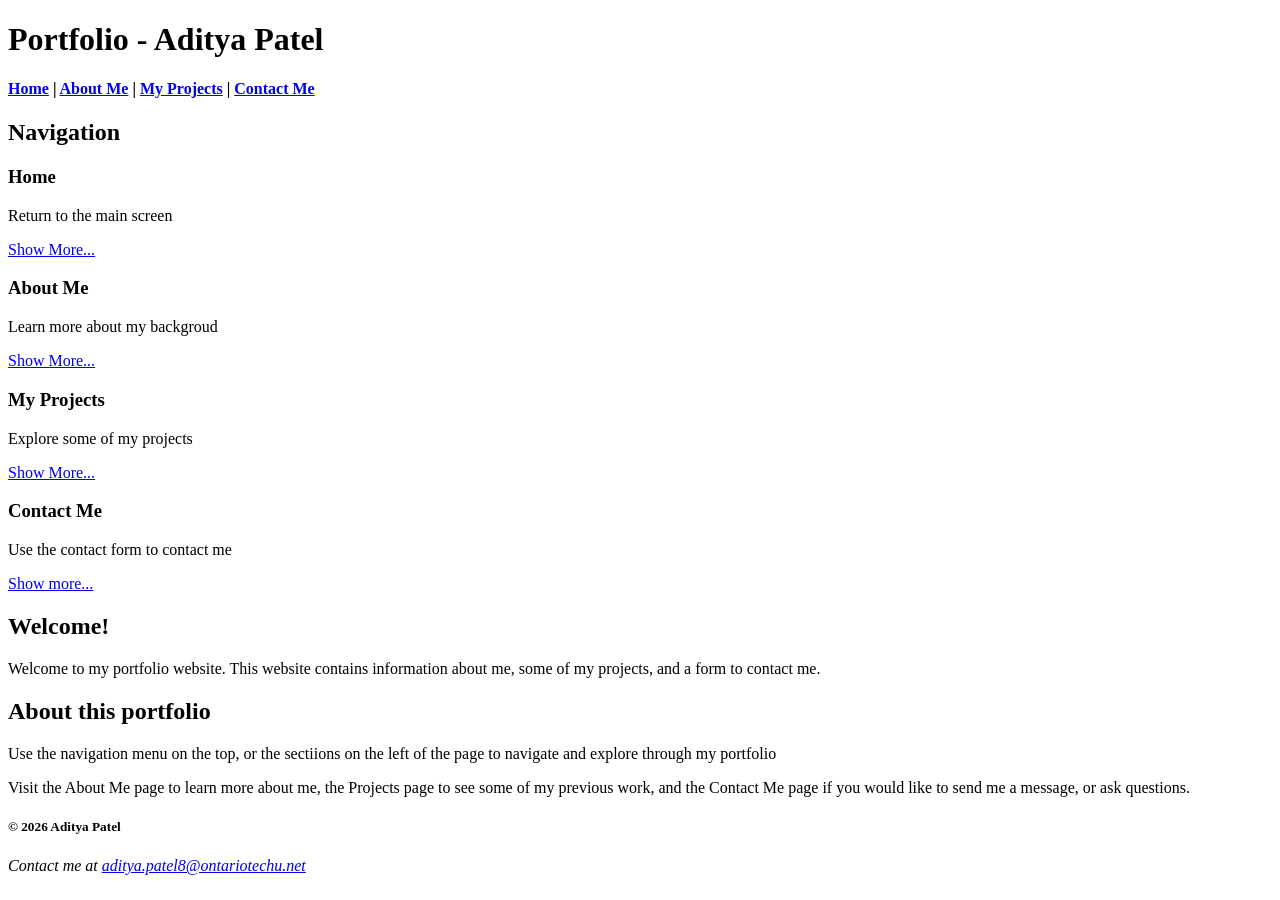
==== index.html @ 26a55f44 "Updated Website" ====
<!DOCTYPE html>
<html lang="en">
<head>
    <meta charset="UTF-8">
    <meta name="viewport" content="width=device-width, initial-scale=1.0">
    <title>Home page</title>
    <link rel="stylesheet" href="project.css" type="text/css">
</head>

<body>
    <div id="wrapper">

        <header>
            <h1>Portfolio - Aditya Patel</h1>

            <nav>
                <h4>
                    <a href="homepage.html">Home</a> |
                    <a href="aboutme.html">About Me</a> |
                    <a href="projects.html">My Projects</a> |
                    <a href="contact.html">Contact Me</a>
                </h4>
            </nav>
        </header>

        <aside>
            <h2>Navigation</h2>

            <section class="box">
                <h3>Home</h3>
                <p>Return to the main screen</p>
                <a href="aboutme.html">Show More...</a>
            </section>

            <section class="box">
                <h3>About Me</h3>
                <p>Learn more about my backgroud</p>
                <a href="aboutme.html">Show More...</a>
            </section>

            <section class="box">
                <h3>My Projects</h3>
                <p>Explore some of my projects</p>
                <a href="projects.html">Show More...</a>
            </section>

            <section class="box">
                <h3>Contact Me</h3>
                <p>Use the contact form to contact me</p>
                <a href="contact.html">Show more...</a>
            </section>
        
        </aside>
        
        <main>
            <article>
                <h2>Welcome!</h2>
                <p> Welcome to my portfolio website. This website contains information about me, some of my projects, and a form to contact me.</p>
                <h2>About this portfolio</h2>
                <p>Use the navigation menu on the top, or the sectiions on the left of the page to navigate and explore through my portfolio</p>
                <p>Visit the About Me page to learn more about me, the Projects page to see some of my previous work, and the Contact Me page if you would like to send me a message, or ask questions.</p>

            </article>
        </main>

        <footer>
            <h5>&copy; 2026 Aditya Patel</h5>

            <address>
                <p>
                    Contact me at
                    <a href="mailto:aditya.patel8@ontariotechu.net">
                        aditya.patel8@ontariotechu.net
                    </a>
                </p>
            </address>
        </footer>
    </div>
    
</body>
</html>
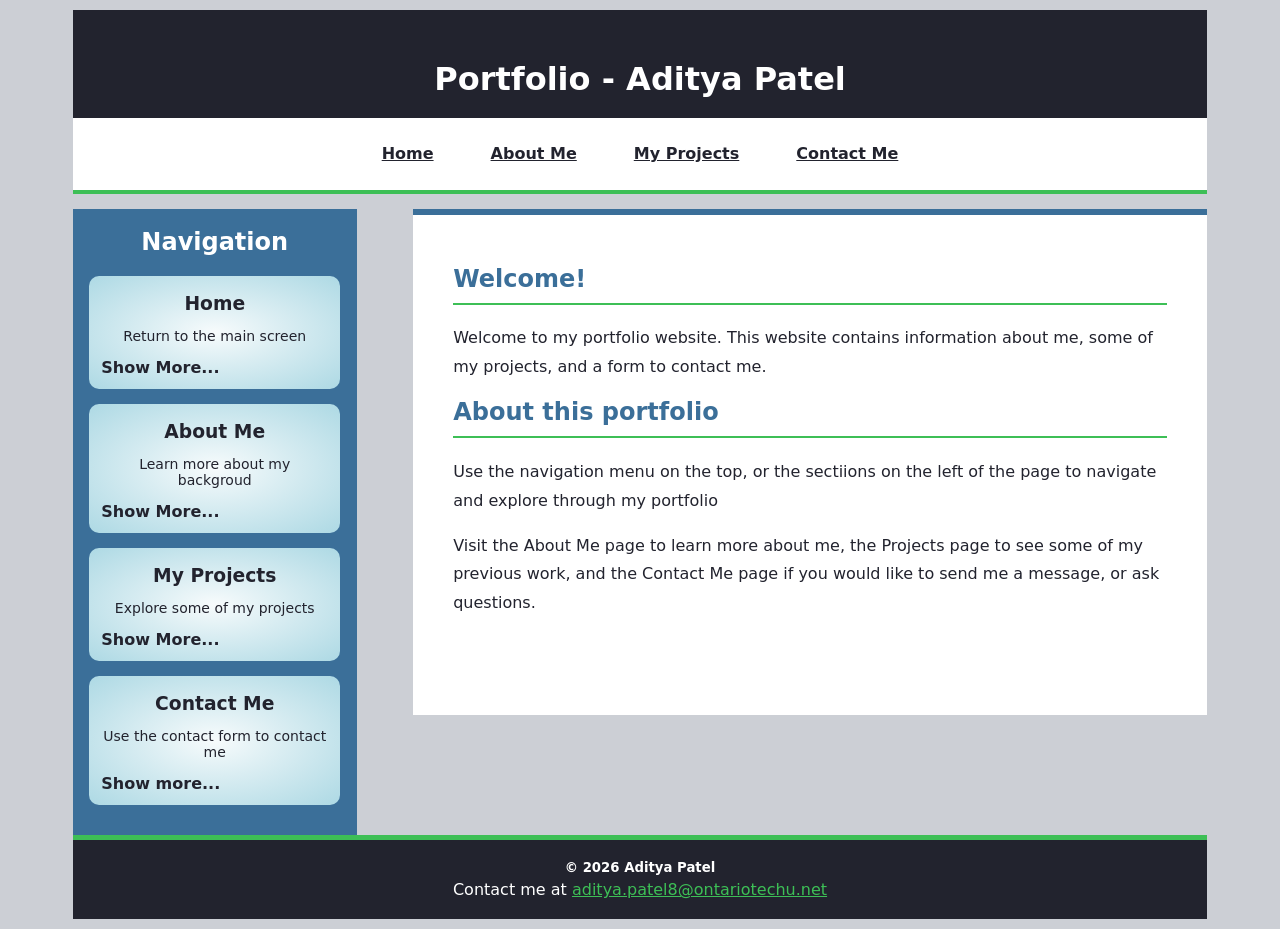
==== commit 52d138a7: "implemented radial-gradient to boxes" ====
--- a/index.html
+++ b/index.html
@@ -15,7 +15,7 @@
 
             <nav>
                 <h4>
-                    <a href="homepage.html">Home</a> |
+                    <a href="index.html">Home</a> |
                     <a href="aboutme.html">About Me</a> |
                     <a href="projects.html">My Projects</a> |
                     <a href="contact.html">Contact Me</a>
@@ -29,7 +29,7 @@
             <section class="box">
                 <h3>Home</h3>
                 <p>Return to the main screen</p>
-                <a href="aboutme.html">Show More...</a>
+                <a href="index.html">Show More...</a>
             </section>
 
             <section class="box">
--- a/project.css
+++ b/project.css
@@ -0,0 +1,196 @@
+body
+{
+    margin: 5px;
+    padding: 5px;
+    background-color: #CCCFD5;
+    font-family: system-ui, -apple-system, BlinkMacSystemFont, 'Segoe UI', Roboto, Oxygen, Ubuntu, Cantarell, 'Open Sans', 'Helvetica Neue', sans-serif;
+    color: #22232E;
+}
+
+#wrapper
+{
+    width: 90%;
+    margin: auto;
+}
+
+header
+{
+    background-color: #22232E;
+    color: #FFFFFF;
+    text-align: center;
+    padding-top: 30px;
+}
+
+header h1
+{
+    margin: 0px;
+    padding: 20px;
+}
+
+nav
+{
+    background-color: #FFFFFF;
+    padding: 5px;
+    border-bottom: 4px solid #3DBF56
+}
+
+nav a
+{
+    color: #22232E;
+    margin: 20px;
+}
+
+nav a:hover
+{
+    color: #3DBF56; 
+}
+
+aside
+{
+    width: 25%;
+    min-height: 500px;
+    float: left;
+    background-color: #3b6f99;
+    color: white;
+    text-align: centre;
+    margin-top: 15px;
+    padding-bottom: 15px;
+}
+
+aside h2
+{
+    text-align: center;
+}
+
+aside a
+{
+    text-align: center;
+}
+
+.box
+{
+    width: 80%;
+    margin: 15px auto;
+    padding: 12px;
+    /* Permalink - use to edit and share this gradient: https://colorzilla.com/gradient-editor/#f7fbfc+0,d9edf2+40,add9e4+100;Blue+3D+%231 */
+background: radial-gradient(ellipse at center, rgba(247,251,252,1) 0%,rgba(217,237,242,1) 40%,rgba(173,217,228,1) 100%); /* W3C, IE10+, FF16+, Chrome26+, Opera12+, Safari7+ */
+    color: #22232E;
+    border-radius: 10px
+}
+
+.box h3
+{
+    color: #22232E;
+    margin-top: 5px;
+    margin-bottom: 10px;
+    text-align: center;
+}
+
+
+
+.box p
+{
+    font-size: 14px;
+    text-align: center;
+}
+
+.box a
+{
+    color: #22232e;
+    font-weight: bold;
+    text-decoration: none;
+    text-align: center;
+}
+
+.box a:hover
+{
+    color: #3DBF56
+}
+
+main
+{
+    width: 70%;
+    min-height: 500px;
+    float: right;
+    background-color: #fff;
+    color: #22232E;
+    margin-top: 15px;
+    border-top: 6px solid #3b6f99;
+
+}
+
+article
+{
+    padding: 40px;
+}
+
+article h2
+{
+    text-align: left;
+    color: #3b6f99;
+    border-bottom: 2px solid #3DBF56;
+    padding-bottom: 10px;
+    margin-top: 10px;
+
+}
+
+article p
+{
+    line-height: 1.8;
+    font-size: 16px;
+}
+
+footer
+{
+    clear: both;
+    background-color: #22232e;
+    color: white;
+    text-align: center;
+    padding: 15px;
+    margin-top: 15px;
+    border-top: 5px solid #3DBF56
+}
+
+footer h5
+{
+    margin: 5px;
+}
+
+footer p
+{
+    margin: 5px;
+}
+
+footer a
+{
+    color: #3dbf56;
+
+}
+
+address
+{
+    font-style: normal;
+}
+
+.profile-photo
+{
+    width: 200px;
+    height: 200px;
+    display: block;
+    margin: 20px auto;
+    border-radius: 10px;
+}
+
+.video-section
+{
+    text-align:center;
+    margin-top: 30px;
+
+}
+
+.video-section video
+{
+    width: 50%;
+    height: auto;
+
+}
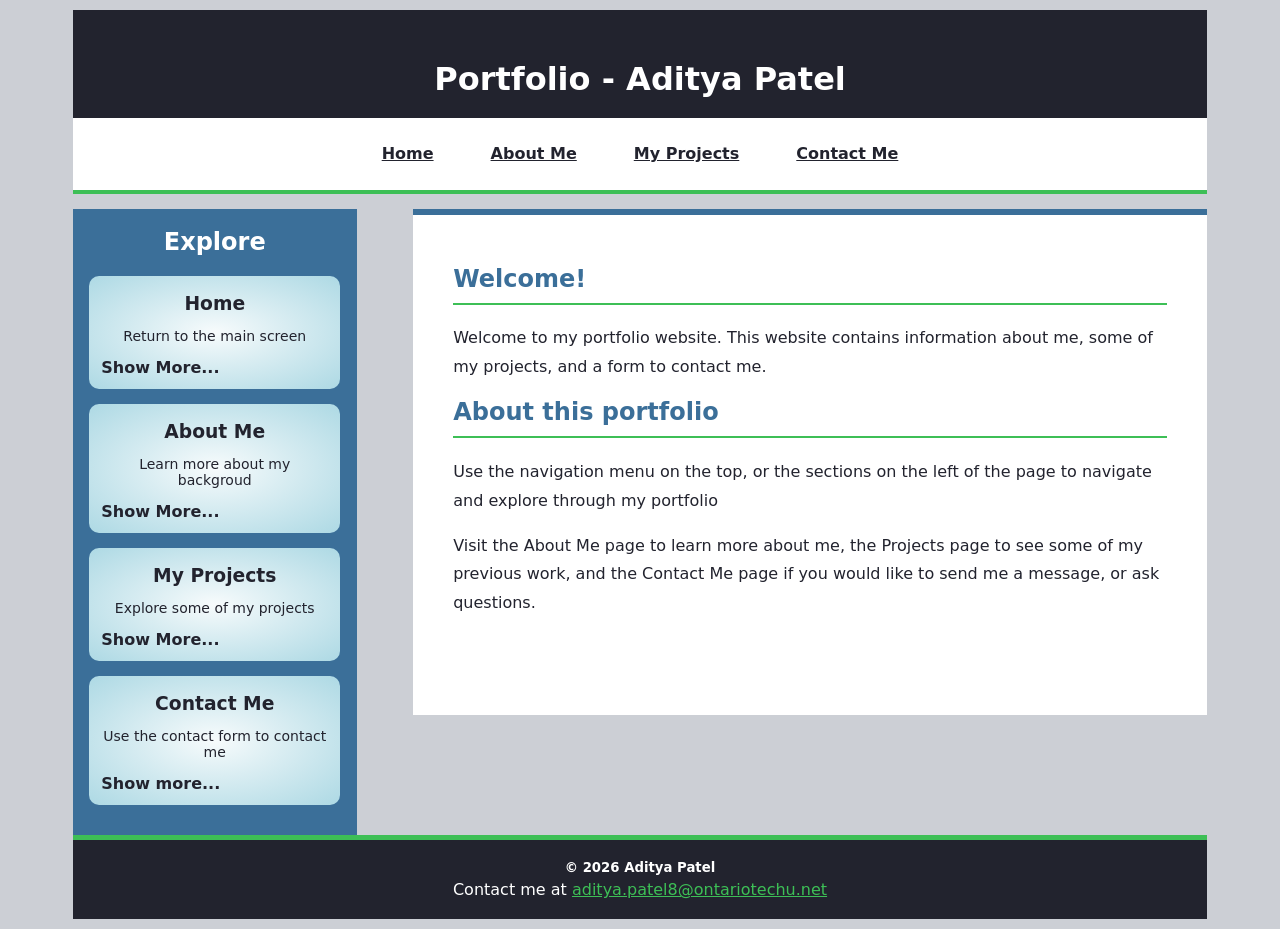
==== commit 5018e953: "changed 'navigation' to 'explore'" ====
--- a/index.html
+++ b/index.html
@@ -4,7 +4,9 @@
     <meta charset="UTF-8">
     <meta name="viewport" content="width=device-width, initial-scale=1.0">
     <title>Home page</title>
-    <link rel="stylesheet" href="project.css" type="text/css">
+    <link rel="stylesheet" href="project.css" type="text/css" media="only screen and (min-width:960px)">
+    <link href="tablet.css" rel="stylesheet" type="text/css" media="only screen and (min-width:481px) and (max-width:960px)">
+    <link href="phone.css" rel="stylesheet" type="text/css" media="only screen and (max-width:480px)">
 </head>
 
 <body>
@@ -24,7 +26,7 @@
         </header>
 
         <aside>
-            <h2>Navigation</h2>
+            <h2>Explore</h2>
 
             <section class="box">
                 <h3>Home</h3>
@@ -57,7 +59,7 @@
                 <h2>Welcome!</h2>
                 <p> Welcome to my portfolio website. This website contains information about me, some of my projects, and a form to contact me.</p>
                 <h2>About this portfolio</h2>
-                <p>Use the navigation menu on the top, or the sectiions on the left of the page to navigate and explore through my portfolio</p>
+                <p>Use the navigation menu on the top, or the sections on the left of the page to navigate and explore through my portfolio</p>
                 <p>Visit the About Me page to learn more about me, the Projects page to see some of my previous work, and the Contact Me page if you would like to send me a message, or ask questions.</p>
 
             </article>
--- a/project.css
+++ b/project.css
@@ -48,7 +48,6 @@
 aside
 {
     width: 25%;
-    min-height: 500px;
     float: left;
     background-color: #3b6f99;
     color: white;
@@ -193,4 +192,31 @@
     width: 50%;
     height: auto;
 
+}
+
+.projects-main
+{
+    min-height: 900px;
+}
+
+.projects
+{
+    width: 90px;
+    margin: 20px auto;
+    padding: 15px;
+    background-color: #f2f2f2;
+    color: #22232E;
+    border-left: 5px solid #4682b4;
+    border-radius: 5px;
+}
+
+.project h3
+{
+    color: #4682b4;
+    margin-top: 5px;
+}
+
+.project p
+{
+    line-height: 1.5;
 }
--- a/tablet.css
+++ b/tablet.css
@@ -0,0 +1,294 @@
+body
+{
+    margin: 5px;
+    padding: 5px;
+    background-color: #CCCFD5;
+    font-family: system-ui, -apple-system, BlinkMacSystemFont, 'Segoe UI', Roboto, Oxygen, Ubuntu, Cantarell, 'Open Sans', 'Helvetica Neue', sans-serif;
+    color: #22232E;
+}
+
+#wrapper
+{
+    width: 95%;
+    margin: auto;
+}
+
+header
+{
+    background: #22232E;
+    color: #FFFFFF;
+    text-align: center;
+    padding-top: 20px;
+}
+
+header h1
+{
+    margin: 0px;
+    padding: 20px;
+}
+
+nav
+{
+    background-color: #FFFFFF;
+    padding: 5px;
+    text-align: center;
+    border-bottom: 4px solid #3DBF56;
+}
+
+nav a
+{
+    color: #22232E;
+    margin: 10px;
+}
+
+nav a:hover
+{
+    color: #3DBF56;
+}
+
+aside
+{
+    width: 100%;
+    float: none;
+    background-color: #3b6f99;
+    color: white;
+    text-align: center;
+    margin-top: 15px;
+    padding-top: 10px;
+    padding-bottom: 15px;
+}
+
+aside h2
+{
+    text-align: center;
+}
+
+aside a
+{
+    text-align: center;
+}
+
+.box
+{
+    width: 42%;
+    float: left;
+    margin: 2%;
+    padding: 12px;
+/* Permalink - use to edit and share this gradient: https://colorzilla.com/gradient-editor/#f7fbfc+0,d9edf2+40,add9e4+100;Blue+3D+%231 */
+background: radial-gradient(ellipse at center, rgba(247,251,252,1) 0%,rgba(217,237,242,1) 40%,rgba(173,217,228,1) 100%); /* W3C, IE10+, FF16+, Chrome26+, Opera12+, Safari7+ */
+    color: #22232E;
+    border-radius: 10px;
+}
+
+.box h3
+{
+    color: #22232E;
+    margin-top: 5px;
+    margin-bottom: 10px;
+    text-align: center;
+}
+
+.box p
+{
+    font-size: 14px;
+    text-align: center;
+}
+
+.box a
+{
+    color: #22232E;
+    font-weight: bold;
+    text-decoration: none;
+    text-align: center;
+}
+
+.box a:hover
+{
+    color: #3DBF56;
+}
+
+main
+{
+    clear: both;
+    width: 100%;
+    min-height: 500px;
+    float: none;
+    background-color: #FFFFFF;
+    color: #22232E;
+    margin-top: 15px;
+    border-top: 6px solid #3b6f99;
+}
+
+article
+{
+    padding: 30px;
+}
+
+article h2
+{
+    text-align: left;
+    color: #3b6f99;
+    border-bottom: 2px solid #3DBF56;
+    padding-bottom: 10px;
+    margin-top: 10px;
+}
+
+article p
+{
+    line-height: 1.8;
+    font-size: 16px;
+}
+
+.profile-photo
+{
+    width: 30%;
+    height: auto;
+    display: block;
+    margin: 20px auto;
+    border-radius: 10px;
+}
+
+.video-section
+{
+    text-align: center;
+    margin-top: 30px;
+}
+
+.video-section video
+{
+    width: 75%;
+    height: auto;
+}
+
+.projects-main
+{
+    min-height: 900px;
+}
+
+.project
+{
+    width: 85%;
+    margin: 20px auto;
+    padding: 15px;
+    background-color: #F2F2F2;
+    color: #22232E;
+    border-left: 5px solid #4682B4;
+    border-radius: 5px;
+}
+
+.project h3
+{
+    color: #4682B4;
+    margin-top: 5px;
+}
+
+.project p
+{
+    line-height: 1.5;
+}
+
+.contact-me
+{
+    text-align: center;
+    color: #22232E;
+    margin-bottom: 25px;
+}
+
+form
+{
+    width: 80%;
+    margin: 20px auto;
+    padding: 25px;
+    background-color: #F2F2F2;
+    color: #22232E;
+    border-radius: 10px;
+}
+
+form p
+{
+    width: 100%;
+    margin: 20px 0px;
+}
+
+form label
+{
+    font-weight: bold;
+}
+
+form input[type="text"],form input[type="email"],form input[type="tel"],form input[list]
+{
+    width: 90%;
+    padding: 10px;
+    margin-top: 8px;
+    border: 1px solid #CCCFD5;
+    border-radius: 5px;
+}
+
+form textarea
+{
+    width: 90%;
+    padding: 10px;
+    margin-top: 8px;
+    border: 1px solid #CCCFD5;
+    border-radius: 5px;
+}
+
+form select
+{
+    width: 90%;
+    padding: 10px;
+    margin-top: 8px;
+    border: 1px solid #CCCFD5;
+    border-radius: 5px;
+}
+
+form input[type="checkbox"],form input[type="radio"]
+{
+    margin: 10px 5px;
+}
+
+form input[type="submit"],form input[type="reset"]
+{
+    background-color: #4682B4;
+    color: white;
+    border: none;
+    padding: 12px 25px;
+    margin-right: 10px;
+    border-radius: 5px;
+}
+
+form input[type="submit"]:hover,form input[type="reset"]:hover
+{
+    background-color: #3DBF56;
+}
+
+footer
+{
+    clear: both;
+    background-color: #22232e;
+    color: white;
+    text-align: center;
+    padding: 15px;
+    margin-top: 15px;
+    border-top: 5px solid #3DBF56;
+}
+
+footer h5
+{
+    margin: 5px;
+}
+
+footer p
+{
+    margin: 5px;
+}
+
+footer a
+{
+    color: #3DBF56;
+}
+
+address
+{
+    font-style: normal;
+}
--- a/phone.css
+++ b/phone.css
@@ -0,0 +1,296 @@
+body
+{
+    margin: 0 px;
+    padding: 0 px;
+    background-color: #CCCFD5;
+    font-family: system-ui, -apple-system, BlinkMacSystemFont, 'Segoe UI', Roboto, Oxygen, Ubuntu, Cantarell, 'Open Sans', 'Helvetica Neue', sans-serif;
+    color: #22232E;
+}
+
+#wrapper
+{
+    width: 100%;
+    margin: auto;
+}
+
+header
+{
+    background: #22232E;
+    color: #FFFFFF;
+    text-align: center;
+    padding-top: 10px;
+}
+
+header h1
+{
+    margin: 0px;
+    padding: 15px;
+    font-size: 24px;
+}
+
+nav
+{
+    background-color: #FFFFFF;
+    padding: 5px;
+    text-align: center;
+    border-bottom: 4px solid #3DBF56;
+}
+
+nav a
+{
+    color: #22232E;
+    margin: 5px;
+    display: block;
+    padding: 8px;
+}
+
+nav a:hover
+{
+    color: #3DBF56;
+}
+
+aside
+{
+    width: 100%;
+    float: none;
+    background-color: #3b6f99;
+    color: white;
+    text-align: center;
+    margin-top: 10px;
+    padding-top: 10px;
+    padding-bottom: 15px;
+}
+
+aside h2
+{
+    text-align: center;
+}
+
+aside a
+{
+    text-align: center;
+}
+
+.box
+{
+    width: 85%;
+    float: none;
+    margin: 15% auto;
+    padding: 12px;
+/* Permalink - use to edit and share this gradient: https://colorzilla.com/gradient-editor/#f7fbfc+0,d9edf2+40,add9e4+100;Blue+3D+%231 */
+background: radial-gradient(ellipse at center, rgba(247,251,252,1) 0%,rgba(217,237,242,1) 40%,rgba(173,217,228,1) 100%); /* W3C, IE10+, FF16+, Chrome26+, Opera12+, Safari7+ */
+    color: #22232E;
+    border-radius: 10px;
+}
+
+.box h3
+{
+    color: #22232E;
+    margin-top: 5px;
+    margin-bottom: 10px;
+    text-align: center;
+}
+
+.box p
+{
+    font-size: 14px;
+    text-align: center;
+}
+
+.box a
+{
+    color: #22232E;
+    font-weight: bold;
+    text-decoration: none;
+    text-align: center;
+}
+
+.box a:hover
+{
+    color: #3DBF56;
+}
+
+main
+{
+    width: 100%;
+    min-height: 0px;
+    float: none;
+    background-color: #FFFFFF;
+    color: #22232E;
+    margin-top: 10px;
+    border-top: 6px solid #3b6f99;
+}
+
+article
+{
+    padding: 20px;
+}
+
+article h2
+{
+    text-align: center;
+    color: #3b6f99;
+    border-bottom: 2px solid #3DBF56;
+    padding-bottom: 10px;
+    margin-top: 10px;
+}
+
+article p
+{
+    line-height: 1.6;
+    font-size: 15px;
+}
+
+.profile-photo
+{
+    width: 65%;
+    height: auto;
+    display: block;
+    margin: 15px auto;
+    border-radius: 10px;
+}
+
+.video-section
+{
+    text-align: center;
+    margin-top: 20px;
+}
+
+.video-section video
+{
+    width: 100%;
+    height: auto;
+}
+
+.projects-main
+{
+    min-height: 0px;
+}
+
+.project
+{
+    width: 85%;
+    margin: 15px auto;
+    padding: 15px;
+    background-color: #F2F2F2;
+    color: #22232E;
+    border-left: 5px solid #4682B4;
+    border-radius: 5px;
+}
+
+.project h3
+{
+    color: #4682B4;
+    margin-top: 5px;
+}
+
+.project p
+{
+    line-height: 1.5;
+}
+
+.contact-me
+{
+    text-align: center;
+    color: #22232E;
+    margin-bottom: 20px;
+}
+
+form
+{
+    width: 80%;
+    margin: 15px auto;
+    padding: 20px;
+    background-color: #F2F2F2;
+    color: #22232E;
+    border-radius: 10px;
+}
+
+form p
+{
+    width: 100%;
+    margin: 15px 0px;
+}
+
+form label
+{
+    font-weight: bold;
+}
+
+form input[type="text"],form input[type="email"],form input[type="tel"],form input[list]
+{
+    width: 90%;
+    padding: 10px;
+    margin-top: 8px;
+    border: 1px solid #CCCFD5;
+    border-radius: 5px;
+}
+
+form textarea
+{
+    width: 90%;
+    padding: 10px;
+    margin-top: 8px;
+    border: 1px solid #CCCFD5;
+    border-radius: 5px;
+}
+
+form select
+{
+    width: 95%;
+    padding: 10px;
+    margin-top: 8px;
+    border: 1px solid #CCCFD5;
+    border-radius: 5px;
+}
+
+form input[type="checkbox"],form input[type="radio"]
+{
+    margin: 10px 5px;
+}
+
+form input[type="submit"],form input[type="reset"]
+{
+    background-color: #4682B4;
+    color: white;
+    border: none;
+    padding: 12px 20px;
+    margin-right: 5px;
+    border-radius: 5px;
+}
+
+form input[type="submit"]:hover,form input[type="reset"]:hover
+{
+    background-color: #3DBF56;
+}
+
+footer
+{
+    clear: both;
+    background-color: #22232e;
+    color: white;
+    text-align: center;
+    padding: 15px;
+    margin-top: 10px;
+    border-top: 5px solid #3DBF56;
+}
+
+footer h5
+{
+    margin: 5px;
+}
+
+footer p
+{
+    margin: 5px;
+}
+
+footer a
+{
+    color: #3DBF56;
+}
+
+address
+{
+    font-style: normal;
+}
